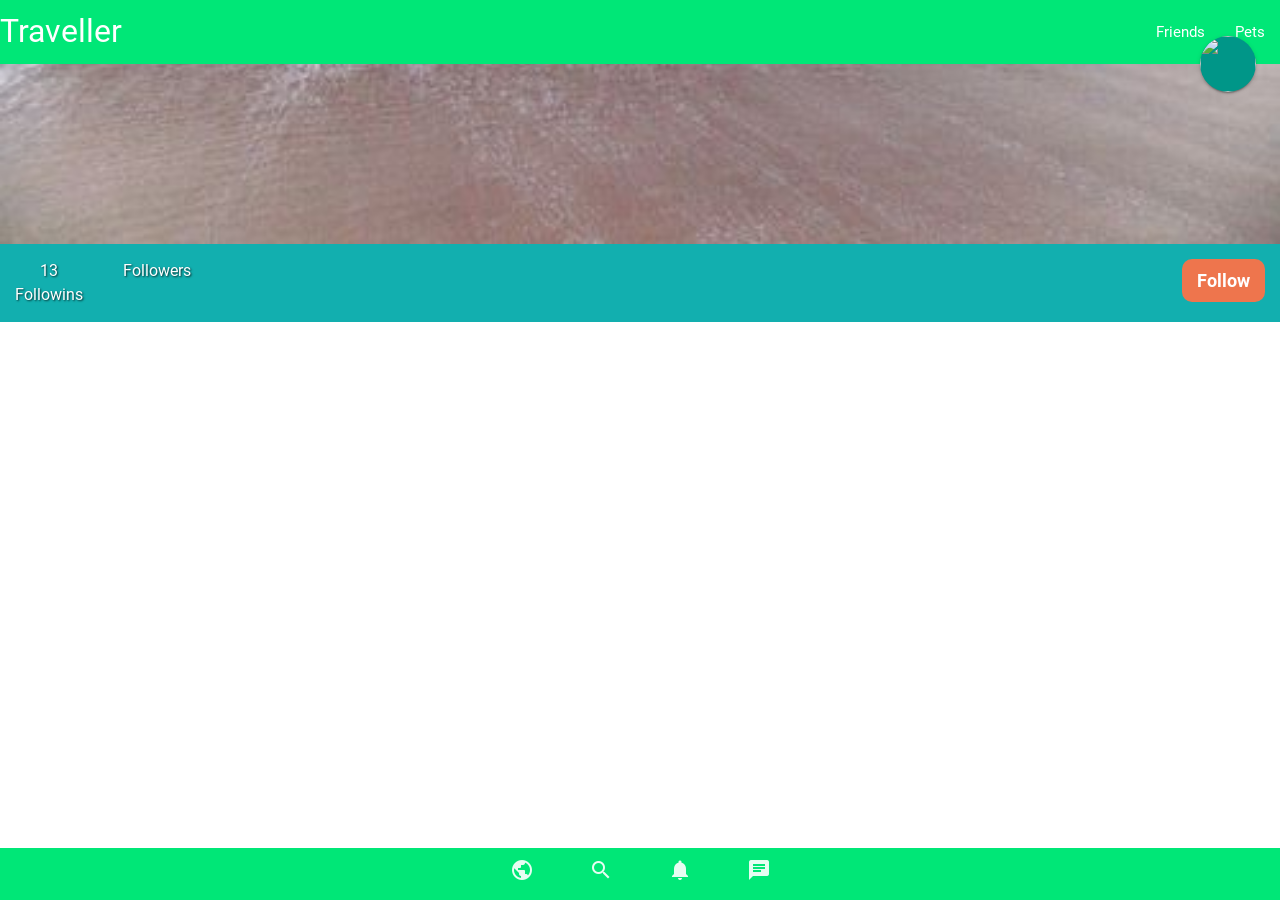
==== views/follow.html @ e8f38564 "añadiendo evento para buscar" ====
<!DOCTYPE html>
<html lang="en">
<head>
  <meta charset="UTF-8">
  <meta name="viewport" content="width=device-width, initial-scale=1.0">
  <meta http-equiv="X-UA-Compatible" content="ie=edge">
  <title>Search</title>
  <link rel="shortcut icon" type="image/x-icon" href="../assets/favicon/6314traveller.ico">
  <link href="https://fonts.googleapis.com/css?family=Roboto:400,700,900" rel="stylesheet">
  <link href="https://fonts.googleapis.com/icon?family=Material+Icons" rel="stylesheet">
  <link rel="stylesheet" href="../vendors/materialize/css/materialize.min.css">
  <link rel="stylesheet" href="../css/main.css">
</head>
<body>
  <header>
    <nav>
      <div class="nav-wrapper green">
        <a href="#!" class="brand-logo">Traveller</a>
        <a href="#" data-activates="mobile-demo" class="button-collapse">
          <i class="material-icons">menu</i>
        </a>
        <ul class="right hide-on-med-and-down">
          <li>
            <a href="">Friends</a>
          </li>
          <li>
              <a href="pets.html">Pets</a>
          </li>
        </ul>
        <ul class="side-nav" id="mobile-demo">
          <li>
            <a href="">Friends</a>
          </li>
          <li>
              <a href="pets.html">Pets</a>
          </li>
        </ul>
        <a class="btn-floating btn-large halfway-fab waves-effect waves-light teal">
          <!-- <div class="green"></div> -->
          <img src="" alt="" id="photo-follow" class="photo-user">
        </a>
      </div>
    </nav>
  </header>
  <main>
    <section>
      <div class="portada">
        <figure class="profile-banner"></figure>
        <p class="name" id="name-follow"></p>
      </div>
      <div class="profile-stats">
        <ul>
          <li>
            <span>13</span>
            <span>Followins</span>
          </li>
          <li>
            <span id="seguidores-follow"></span>
            <span>Followers</span>
          </li>
        </ul>
        <a class="follow" id="follow-user">Follow</a>
      </div>
    </section>
    <div class="container">
      <div class="row">
        <div class="col s12">
            <div id="publicaciones">
            </div>
        </div>
      </div>
    </div>
  </main>
  <!-- <nav> -->
  <div class="tab-menu-holder">
    <ul>
      <a href="newsfeed.html">
        <li class="tab-item-btn active">
          <i class="material-icons">public</i>
        </li>
      </a>
      <a href="search.html">
        <li class="tab-item-btn">
          <i class="material-icons">search</i>
        </li>
      </a>
      <a href="">
        <li class="tab-item-btn">
          <i class="material-icons">notifications</i>
        </li>
      </a>
      <li class="tab-item-btn">
        <i class="material-icons">chat</i>
      </li>
    </ul>
  </div>
  <!-- </nav>  -->
  <script src="../vendors/js/jquery-3.2.1.min.js"></script>
  <script src="../vendors/materialize/js/materialize.min.js"></script>
  <script src="https://www.gstatic.com/firebasejs/4.8.1/firebase.js"></script>
  <script src="../js/follow.js"></script>
</body>
</html>
---- css/main.css ----
/* vista login */
*{
    margin: 0;
    padding: 0;
    box-sizing: border-box;
  }
  
  .body-img{
      width: 100vw;
      height: 100vh;
      background-image: url('../assets/images/fondo.jpg');
      background-repeat: no-repeat;
      background-size: cover;
      background-position: center bottom
  }
  
  .logo a {
      height: 140px;
      width: 140px;
      display: block;
      background-color: rgb(0, 231, 119);
      z-index: 1;
      border-radius: 32%;
      text-align: center;
      line-height: 140px;
      font-size: 90px;
      color: rgb(255, 255, 255);
      transform: rotate(45deg);
      top: 123px;
    }
    
    .logo span {
      transform: rotate(-45deg);
      display: inline-block;
    }
  
    .logo{
      margin-top: 123px;
    }
  
    .title {
      text-align: center;
      color: #fff;
      font-family: 'Roboto', sans-serif; 
    }
  
    .title h4 {
      font-size: 48px;
      margin-bottom: 34px;
      font-weight: 700;
    }
  
    .title h4 span {
      color: #00e777;
    }
  
    .align{
      text-align: center;
    }
  
    .back-green {
      margin-top: 20%;
      background-color: #00E777;
      border-color: #0BDA76;
    }
  
    /* vista profile */
    .green{
      background: rgb(0, 231, 119) !important;
    }
    
    img{
      width: 95vw;
    }
    
    header nav{
      margin-right: 0;
    }
    
    .tab-menu-holder {
      background: rgb(0, 231, 119);
      width: 100%;
      position: fixed;
      bottom: 0;
      left: 0;
      color: #fff;
      padding: 10px;
      z-index: 9999999;
    }
    .tab-menu-holder  ul {
        text-align: center;
        width: 100%;
        margin: 0 !important;
        padding: 0 !important;
    }
    .tab-menu-holder   li {
          list-style: none;
          display: inline;
          padding: 10px 15px;
          margin: 0 10px;
          color: rgba(255, 255, 255, 0.9);
          font-size: 20px;
    }
  
    .portada{
      height: 180px;
      position: relative;
      /* box-shadow: 1px 1px 4px rgba(0,0,0,0.5); */
      background-image: url(../assets/images/portada.jpg);
      background-repeat: no-repeat;
      background-size: cover;
      background-position: center bottom;
      display: flex;
      flex-direction: column;
      justify-content: flex-end;
    }
  
    .profile-banner {
      overflow: hidden;
      position: absolute;
    }
  
    .profile-stats ul {
      list-style: none;
      margin: 0;
      padding: 0;
    }
  
    .profile-stats{
      padding: 15px;
      background: #12AFAF;
      overflow: auto;
    }
  
    .margin-bottom{
      margin-bottom: 0;
    }
  
    .profile-stats ul li {
      color:#fff;
      display: block;
      float: left;
      font-size: 18px;
      font-weight: bold;
      margin-right: 40px;
      text-shadow: 1px 1px 2px rgba(0,0,0,0.7);
      text-align: center;
    }
    
    .profile-stats li span {
      display: block;
      font-size: 16px;
      font-weight: normal;
    }
    
    .follow {
      background-color:#EE754D;
      text-decoration: none;
      padding: 8px 15px;
      border-radius: 10px;
      color:#fff;
      display: block;
      float: right;
      font-family: 'Roboto', sans-serif; 
      font-weight: 700;
      font-size: 18px;
    }
    
    .followed {
      background-color:#66C8C6;
    }
    .name {
      padding: 10px;
      font-size: 1.5rem;
      color: #fff;
      text-shadow: 1px 1px 2px rgba(0,0,0,0.7);
    }
  
    .photo-user{
      width: 100%;
      height: 100%;
      border-radius: 50px;
    }

    .photo-perfil{
        width: 30px;
        height: 30px;
    }

    .img-pub{
        width: 80%;
        text-align: center;
    }

    #fileButton{
      width:100px;
    }

    .img-user{
    width: 50px;
    height: 50px;
    background-size: cover;
    border-radius: 50%;
    }

    .back-post{
      background:#D1E5DA;
      border-radius: 10px;
      padding: 10px;
      margin-top: 20px;
    }

    .div-name {
      font-size: 20px;
      font-weight: 700;
      display: inline-block;
      padding-left: 20px;
  }

  .back-post li {
    list-style: none;
    text-decoration: none;
  }

  .margin-left{
    margin-left: 20px;
  }

  .text-left {
    text-align: left; 
    font-size: 18px;
    margin-bottom: 10px;
  }
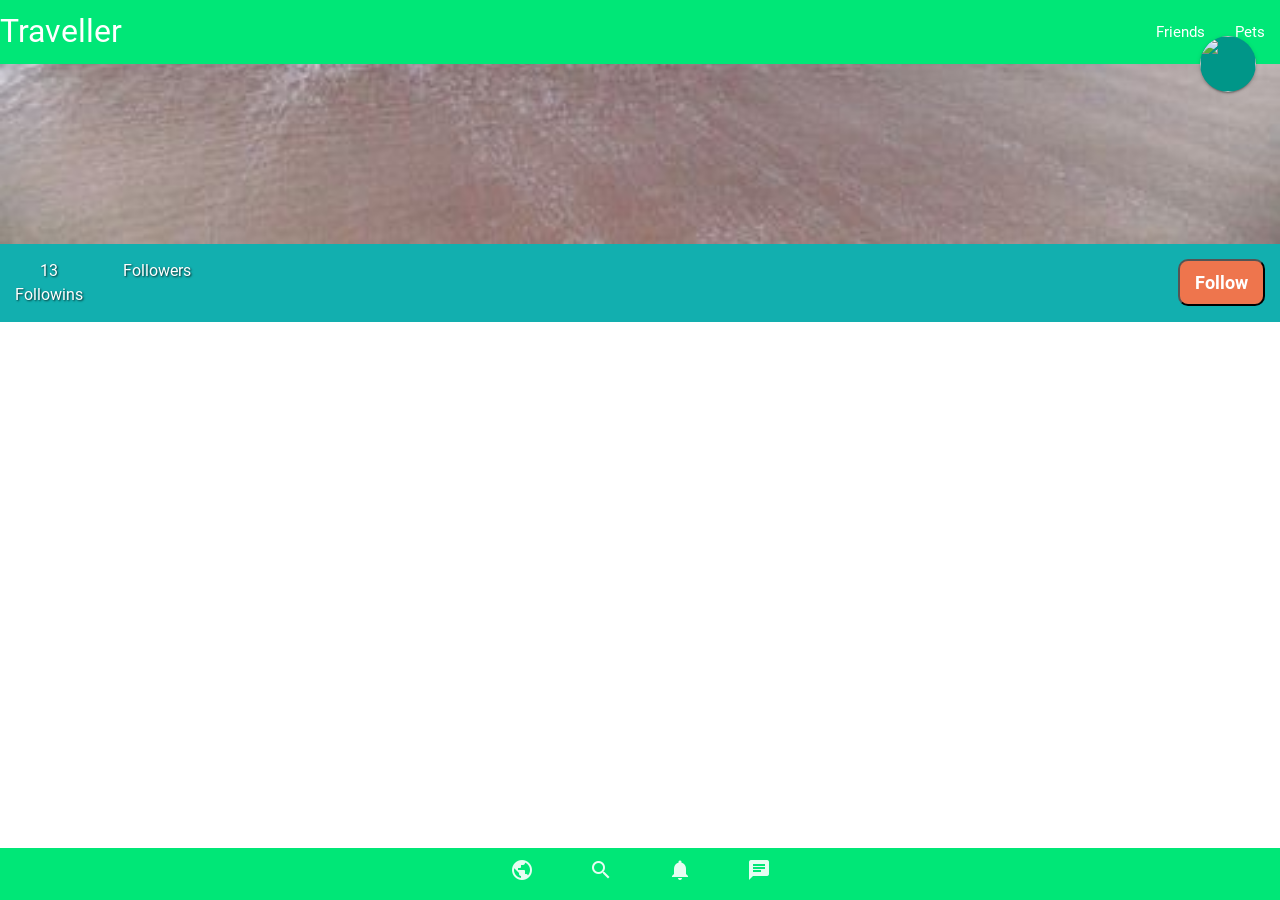
==== commit f3c40c14: "añadiendo eventos para seguir" ====
--- a/views/follow.html
+++ b/views/follow.html
@@ -35,7 +35,7 @@
               <a href="pets.html">Pets</a>
           </li>
         </ul>
-        <a class="btn-floating btn-large halfway-fab waves-effect waves-light teal">
+        <a class="btn-floating btn-large halfway-fab waves-effect waves-light teal" href="profile.html">
           <!-- <div class="green"></div> -->
           <img src="" alt="" id="photo-follow" class="photo-user">
         </a>
@@ -59,7 +59,7 @@
             <span>Followers</span>
           </li>
         </ul>
-        <a class="follow" id="follow-user">Follow</a>
+        <button class="follow" id="follow-user">Follow</button>
       </div>
     </section>
     <div class="container">
--- a/css/main.css
+++ b/css/main.css
@@ -231,3 +231,8 @@
     font-size: 18px;
     margin-bottom: 10px;
   }
+
+  .flex-spacing{
+    display: flex;
+    justify-content: space-around;
+  }
